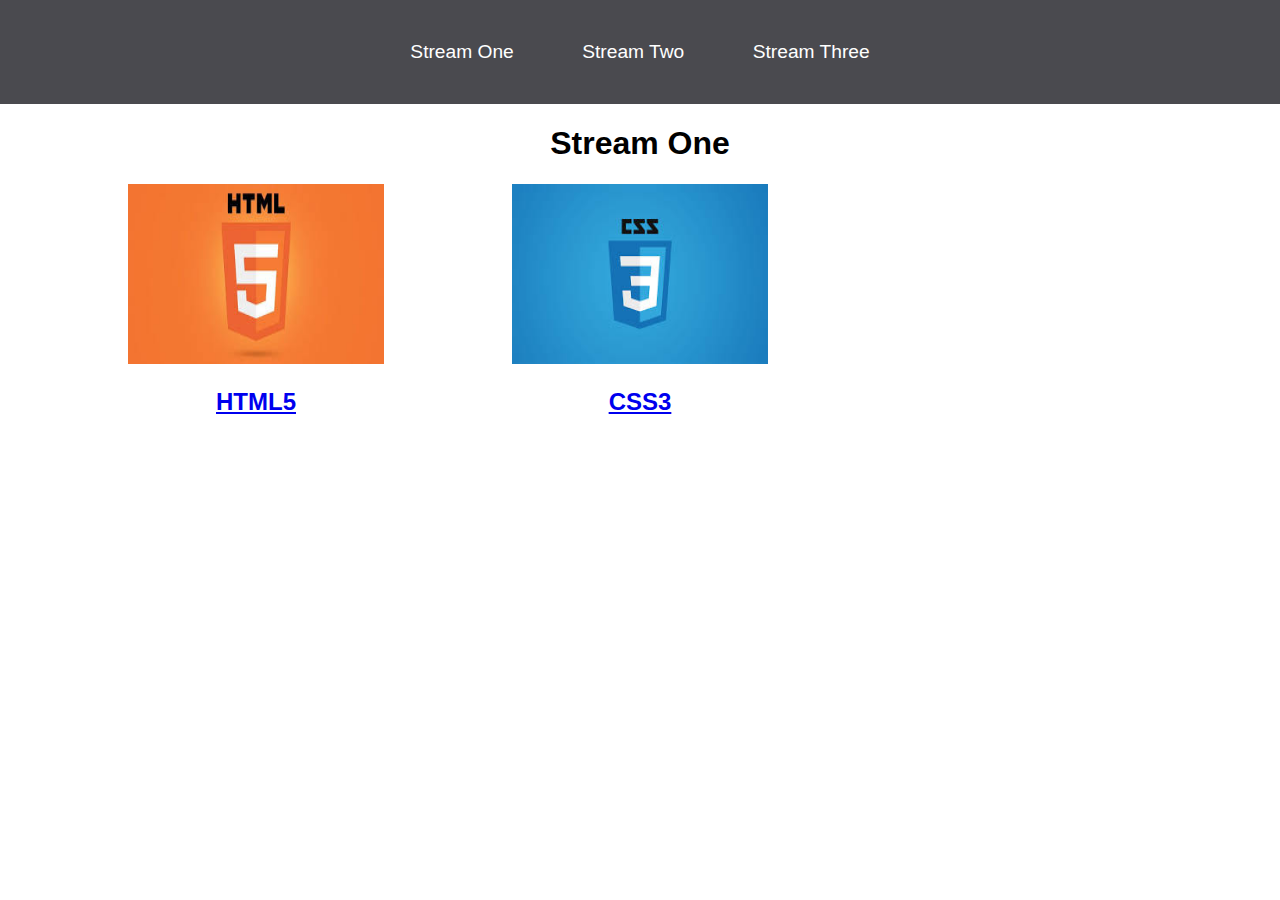
==== index.html @ 3039a017 "rename stream one htlm" ====
<!DOCTYPE html>
<html lang="en">
  <head>
    <meta charset="UTF-8" />
    <meta name="viewport" content="width=device-width, initial-scale=1.0" />
    <title>Hello World</title>
    <link rel="stylesheet" href="css/style.css" />
  </head>
  <body>
    <nav>
      <ul>
        <li><a href="stream-one.html">Stream One</a></li>
        <li><a href="stream-two.html">Stream Two</a></li>
        <li><a href="stream-three.html">Stream Three</a></li>
      </ul>
    </nav>
    <h1>Stream One</h1>
    <div class="card">
      <a href="https://en.wikipedia.org/wiki/HTML5" target="_blank">
        <img
          src="[data-uri]"
          alt="HTML5"
        />
        <h2>HTML5</h2>
      </a>
    </div>
    <div class="card">
      <a href="https://en.wikipedia.org/wiki/CSS" target="_blank">
        <img
          src="[data-uri]"
          alt="CSS3"
        />
        <h2>CSS3</h2>
      </a>
    </div>
  </body>
</html>
---- css/style.css ----
body {
    margin: 0;
    padding: 0;
    font-family: 'Oswald', sans-serif;
}

nav ul {
    list-style: none;
    background-color: #4a4a4f;
    text-align: center;
    padding: 0;
    margin: 0;
}

nav li {
    font-size: 1.2em;
    line-height: 40px;
    height: 40px;
    display: inline-block;
    margin: 2.5%;
}

nav a {
    text-decoration: none;
    color: #fff;
    display: block;
}

nav a:hover {
    background-color: #fff;
    color: #4a4a4f
}

.card {
    float: left;
    width: 20%;
    margin-left: 10%;
}

.card a {
    text-align: center;
}

img {
    width: 100%;
    height: 180px;
}

h1 {
    text-align: center;
}
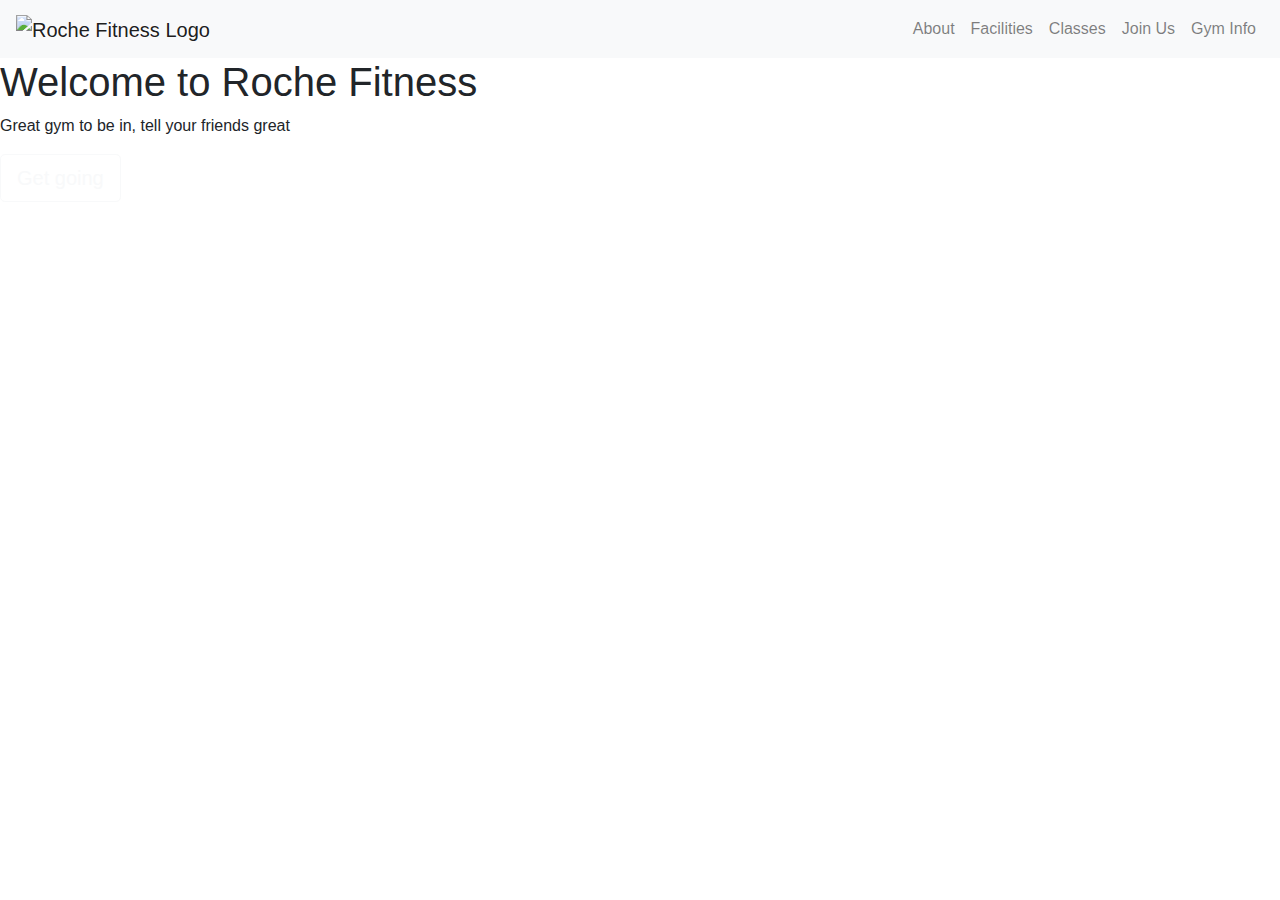
==== commit f4f6b4b0: "extra details" ====
--- a/index.html
+++ b/index.html
@@ -1,37 +1,62 @@
 <!DOCTYPE html>
-<html lang="en">
-  <head>
-    <meta charset="UTF-8" />
-    <meta name="viewport" content="width=device-width, initial-scale=1.0" />
-    <title>Hello World</title>
-    <link rel="stylesheet" href="css/style.css" />
-  </head>
-  <body>
-    <nav>
-      <ul>
-        <li><a href="stream-one.html">Stream One</a></li>
-        <li><a href="stream-two.html">Stream Two</a></li>
-        <li><a href="stream-three.html">Stream Three</a></li>
-      </ul>
+<html lang="en-us">
+
+<head>
+    <meta charset="utf-8">
+    <meta name="viewport" content="width=device-width, initial-scale=1.0">
+    <title>Whiskey Drop | Taste a new whiskey every month</title>
+    <link rel="stylesheet" href="https://maxcdn.bootstrapcdn.com/bootstrap/4.1.3/css/bootstrap.min.css">
+    <link rel="stylesheet" href="https://use.fontawesome.com/releases/v5.6.1/css/all.css" integrity="sha384-gfdkjb5BdAXd+lj+gudLWI+BXq4IuLW5IT+brZEZsLFm++aCMlF1V92rMkPaX4PP" crossorigin="anonymous">
+</head>
+<body>
+    <!-- Navigation Section -->
+    <nav class="navbar navbar-expand-md navbar-light bg-light">
+      <a class="navbar-brand" href="index.html"
+        ><img src="assets/images/logo.png" alt="Roche Fitness Logo"
+      /></a>
+      <button
+        class="navbar-toggler"
+        type="button"
+        data-toggle="collapse"
+        data-target="#mynav"
+      >
+        <span class="navbar-toggler-icon"></span>
+      </button>
+      <div class="collapse navbar-collapse" id="mynav">
+        <ul class="navbar-nav ml-auto">
+          <li class="nav-item">
+            <a class="nav-link" href="resume.html">About</a>
+          </li>
+          <li class="nav-item">
+            <a class="nav-link" href="#">Facilities</a>
+          </li>
+          <li class="nav-item">
+            <a class="nav-link" href="#">Classes</a>
+          </li>
+          <li class="nav-item">
+            <a class="nav-link" href="#">Join Us</a>
+          </li>
+          <li class="nav-item">
+            <a class="nav-link" href="#">Gym Info</a>
+          </li>
+        </ul>
+      </div>
     </nav>
-    <h1>Stream One</h1>
-    <div class="card">
-      <a href="https://en.wikipedia.org/wiki/HTML5" target="_blank">
-        <img
-          src="[data-uri]"
-          alt="HTML5"
-        />
-        <h2>HTML5</h2>
-      </a>
+    <div class="landing">
+      <div class="home-wrap">
+        <div class="home-inner">
+        </div>
+      </div>
     </div>
-    <div class="card">
-      <a href="https://en.wikipedia.org/wiki/CSS" target="_blank">
-        <img
-          src="[data-uri]"
-          alt="CSS3"
-        />
-        <h2>CSS3</h2>
-      </a>
+    <div class="caption" class="text-center">
+      <h1>Welcome to Roche Fitness</h1>
+      <p>Great gym to be in, tell your friends great</p>
+      <a class="btn btn-outline-light btn-lg" href="resume.html">Get going</a>
     </div>
   </body>
-</html>
+
+<script src="https://code.jquery.com/jquery-3.3.1.slim.min.js" integrity="sha384-q8i/X+965DzO0rT7abK41JStQIAqVgRVzpbzo5smXKp4YfRvH+8abtTE1Pi6jizo" crossorigin="anonymous"></script>
+<script src="https://cdnjs.cloudflare.com/ajax/libs/popper.js/1.14.7/umd/popper.min.js" integrity="sha384-UO2eT0CpHqdSJQ6hJty5KVphtPhzWj9WO1clHTMGa3JDZwrnQq4sF86dIHNDz0W1" crossorigin="anonymous"></script>
+<script src="https://stackpath.bootstrapcdn.com/bootstrap/4.3.1/js/bootstrap.min.js" integrity="sha384-JjSmVgyd0p3pXB1rRibZUAYoIIy6OrQ6VrjIEaFf/nJGzIxFDsf4x0xIM+B07jRM" crossorigin="anonymous"></script>
+</body>
+</html>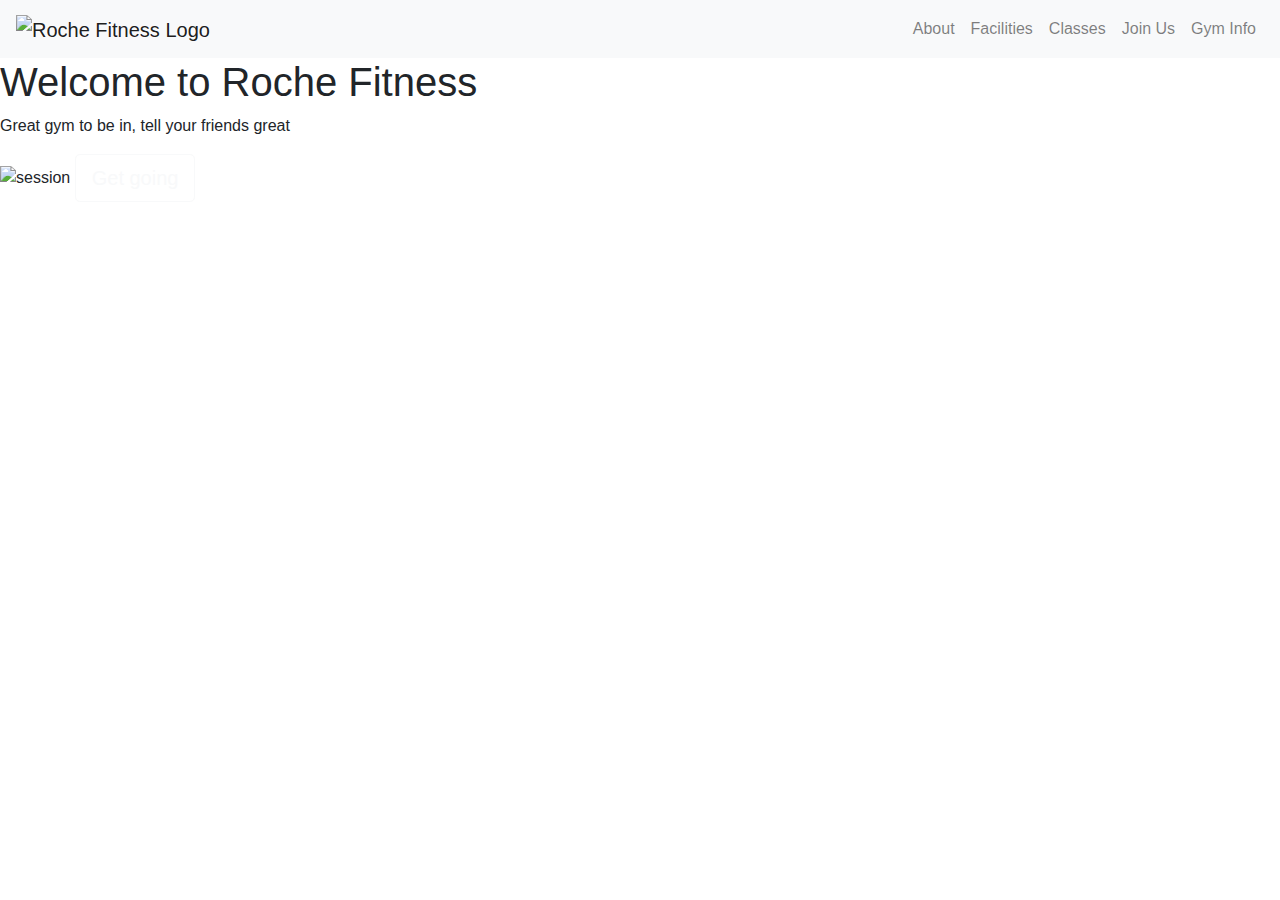
==== commit 3718bdf5: "new image" ====
--- a/index.html
+++ b/index.html
@@ -51,6 +51,7 @@
     <div class="caption" class="text-center">
       <h1>Welcome to Roche Fitness</h1>
       <p>Great gym to be in, tell your friends great</p>
+      <img src="assets/images/groupsession.jpg" alt="session">
       <a class="btn btn-outline-light btn-lg" href="resume.html">Get going</a>
     </div>
   </body>
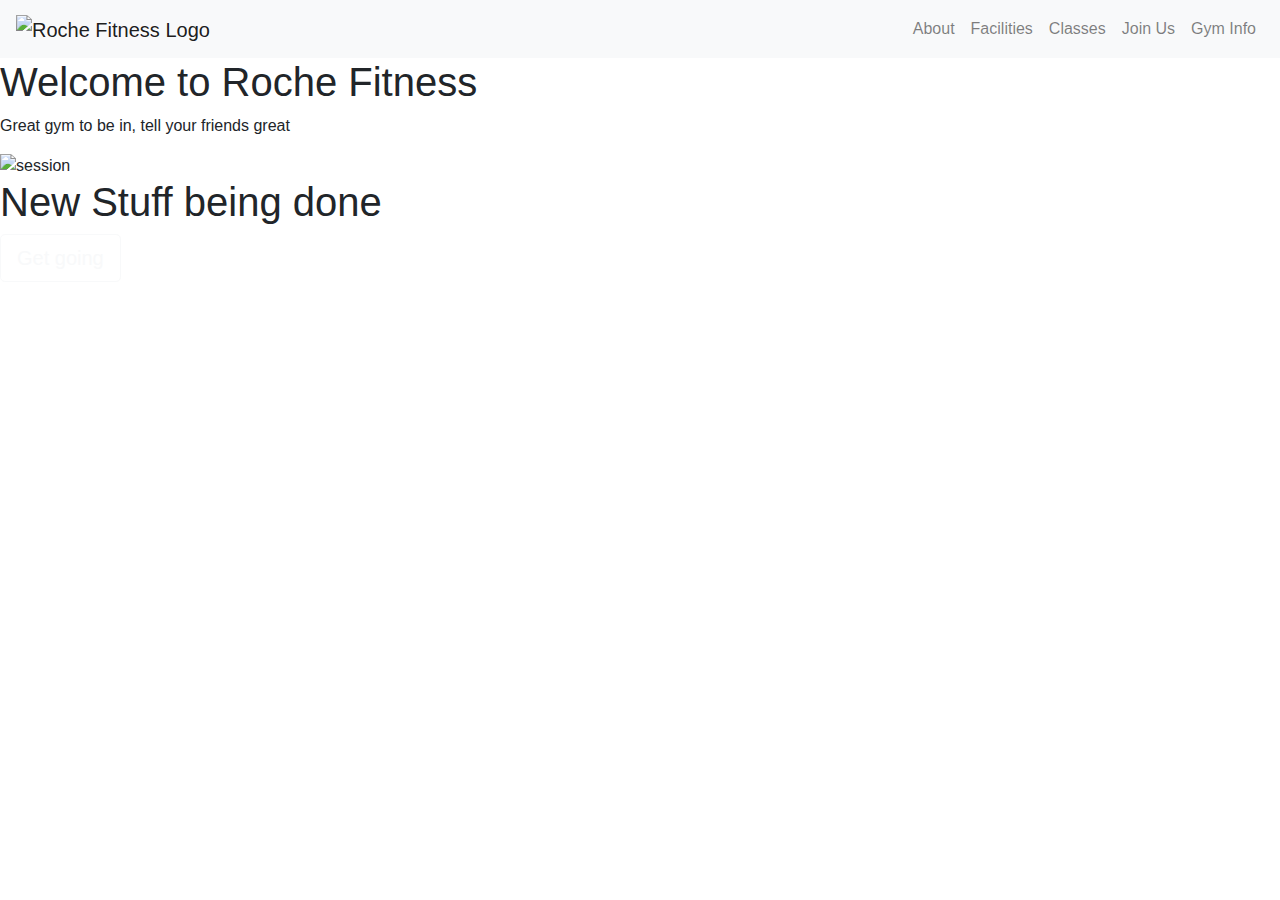
==== commit 9e4c0060: "new stuff to discuss" ====
--- a/index.html
+++ b/index.html
@@ -52,6 +52,7 @@
       <h1>Welcome to Roche Fitness</h1>
       <p>Great gym to be in, tell your friends great</p>
       <img src="assets/images/groupsession.jpg" alt="session">
+      <h1>New Stuff being done</h1>
       <a class="btn btn-outline-light btn-lg" href="resume.html">Get going</a>
     </div>
   </body>
